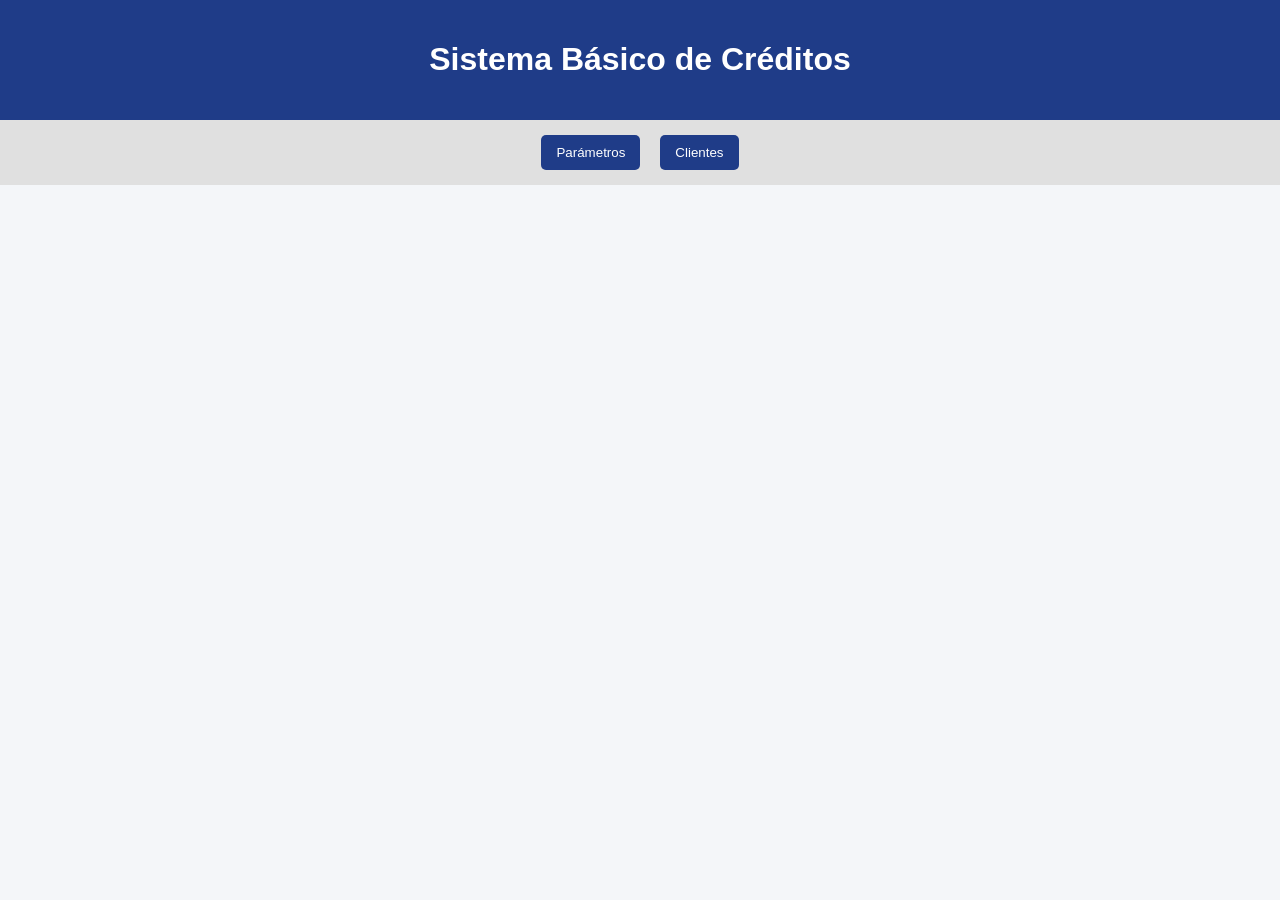
==== simulador2/simulador_completo.html @ 2fa2f2c8 "feat:Add navigation between sections and rate validation" ====
<!DOCTYPE html>
<html lang="es">
<head>
  <meta charset="UTF-8">
  <title>Sistema de Créditos</title>
</head>
<body>
 
<header>
  <h1>Sistema Básico de Créditos</h1>
   <link rel="stylesheet" href="simulador_completo.css">
</header>
 
<nav>
  <button onclick="mostrarSeccion('parametros')">Parámetros</button>
  <button onclick="mostrarSeccion('clientes')">Clientes</button>
</nav>
 
<section id="parametros">
  <h2>Configurar Parámetros</h2>
 
  <label>Tasa de interés:</label>
  <input type="number" id="tasaInteres" min="10" max="20" value="15">
  <span>%</span>
 
  <br>
  <button onclick="guardarTasa()">Guardar tasa</button>
 
  <p id="mensajeTasa"></p>
</section>
 
<section id="clientes">
  <h2>Registro de Clientes</h2>
 
  <input type="text" id="cedula" placeholder="Cedula">
  <input type="text" id="nombre" placeholder="Nombre">
  <input type="text" id="apellido" placeholder="Apellido">
  <input type="number" id="ingresos" placeholder="Ingresos">
  <input type="number" id="egresos" placeholder="Egresos">
 
  <br>
 
  <button onclick="guardarCliente()">Guardar cliente</button>
  <button >Limpiar</button>
 
  <table>
    <thead>
      <tr>
        <th>Cédula</th>
        <th>Nombre</th>
        <th>Apellido</th>
        <th>Ingresos</th>
        <th>Egresos</th>
        <th>Acciones</th>
      </tr>
    </thead>
    <tbody id="tablaClientes">
       <tr>
          <td>1712345678</td>
          <td>Juan</td>
          <td>Pérez</td>
          <td>1200</td>
          <td>500</td>
          <td>
            <button>Actualizar</button>
            <button>Eliminar</button>
          </td>
        </tr>
        <tr>
          <td>1723456789</td>
          <td>María</td>
          <td>Gómez</td>
          <td>1500</td>
          <td>600</td>
          <td>
            <button>Actualizar</button>
            <button>Eliminar</button>
          </td>
        </tr>
        <tr>
          <td>1734567890</td>
          <td>Carlos</td>
          <td>Ramírez</td>
          <td>900</td>
          <td>350</td>
          <td>
            <button>Actualizar</button>
            <button>Eliminar</button>
          </td>
        </tr>
    </tbody>
  </table>
</section>
 
 
 
<script src="simulador_completo.js"></script>
<script src="utilitarios.js"></script>
</body>
</html>
---- simulador2/simulador_completo.css ----
body {
      font-family: Arial, sans-serif;
      background: #f4f6f9;
      margin: 0;
      padding: 0;
    }

    header {
      background: #1f3c88;
      color: white;
      padding: 20px;
      text-align: center;
    }

    nav {
      display: flex;
      justify-content: center;
      background: #e0e0e0;
      padding: 10px;
      gap: 10px;
      flex-wrap: wrap;
    }

    nav button {
      padding: 10px 15px;
      border: none;
      background: #1f3c88;
      color: white;
      cursor: pointer;
      border-radius: 5px;
    }

    nav button:hover {
      background: #14275c;
    }

    section {
      display: none;
      padding: 20px;
      max-width: 1000px;
      margin: auto;
      background: white;
      margin-top: 20px;
      border-radius: 8px;
    }

    section.activa {
      display: block;
    }

    input, select {
      padding: 8px;
      margin: 5px;
      width: 220px;
    }

    button {
      padding: 8px 12px;
      margin: 5px;
      cursor: pointer;
    }

    table {
      width: 100%;
      border-collapse: collapse;
      margin-top: 15px;
    }

    th, td {
      border: 1px solid #ccc;
      padding: 8px;
      text-align: center;
    }

    th {
      background: #1f3c88;
      color: white;
    }

    .aprobado {
      background: #d4edda;
      color: #155724;
      padding: 15px;
      border-radius: 5px;
      font-weight: bold;
      margin-top: 15px;
    }

    .rechazado {
      background: #f8d7da;
      color: #721c24;
      padding: 15px;
      border-radius: 5px;
      font-weight: bold;
      margin-top: 15px;
    }

    .card {
      background: #f1f1f1;
      padding: 15px;
      border-radius: 5px;
      margin-top: 10px;
    }
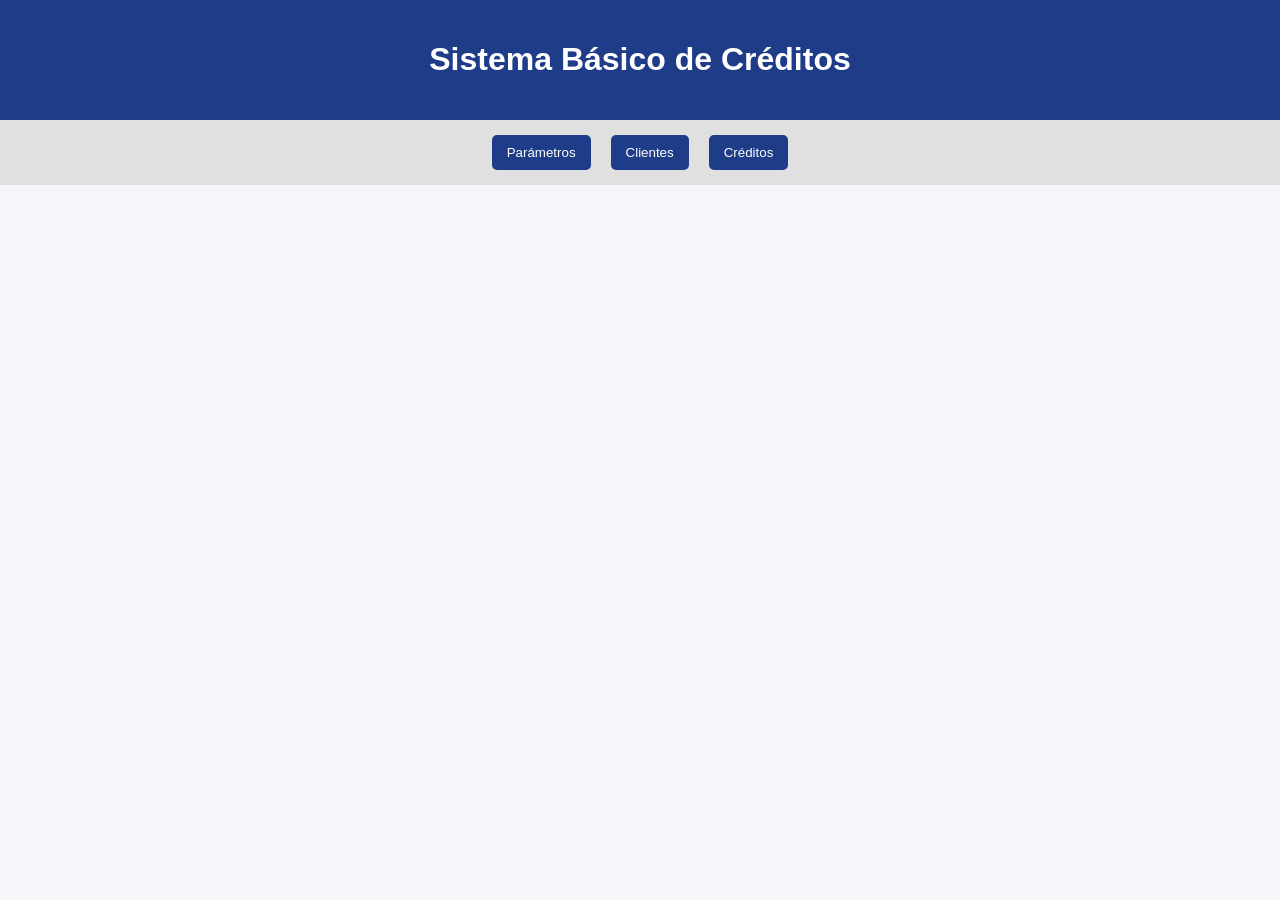
==== commit 2f9d7375: "feat: add credit management and calculation" ====
--- a/simulador2/simulador_completo.html
+++ b/simulador2/simulador_completo.html
@@ -14,6 +14,7 @@
 <nav>
   <button onclick="mostrarSeccion('parametros')">Parámetros</button>
   <button onclick="mostrarSeccion('clientes')">Clientes</button>
+  <button onclick="mostrarSeccion('credito')">Créditos</button>
 </nav>
  
 <section id="parametros">
@@ -40,8 +41,8 @@
  
   <br>
  
-  <button onclick="guardarCliente()">Guardar cliente</button>
-  <button >Limpiar</button>
+  <button onclick="guardarCliente();">Guardar cliente</button>
+  <button onclick="limpiar();">Limpiar</button>
  
   <table>
     <thead>
@@ -55,41 +56,31 @@
       </tr>
     </thead>
     <tbody id="tablaClientes">
-       <tr>
-          <td>1712345678</td>
-          <td>Juan</td>
-          <td>Pérez</td>
-          <td>1200</td>
-          <td>500</td>
-          <td>
-            <button>Actualizar</button>
-            <button>Eliminar</button>
-          </td>
-        </tr>
-        <tr>
-          <td>1723456789</td>
-          <td>María</td>
-          <td>Gómez</td>
-          <td>1500</td>
-          <td>600</td>
-          <td>
-            <button>Actualizar</button>
-            <button>Eliminar</button>
-          </td>
-        </tr>
-        <tr>
-          <td>1734567890</td>
-          <td>Carlos</td>
-          <td>Ramírez</td>
-          <td>900</td>
-          <td>350</td>
-          <td>
-            <button>Actualizar</button>
-            <button>Eliminar</button>
-          </td>
-        </tr>
+       
     </tbody>
   </table>
+</section>
+
+<section id="credito">
+  <h2>Solicitar Crédito</h2>
+
+  <input type="text" id="buscarCedulaCredito">
+  <button onclick="buscarClienteCredito()">Buscar cliente</button>
+
+  <div id="datosClienteCredito" class="card"></div>
+
+  <input type="number" id="montoCredito" placeholder="Monto solicitado" >
+  <input type="number" id="plazoCredito" placeholder="Plazo" >
+
+  <br>
+
+  <button onclick="calcularCredito()">Calcular crédito</button>
+
+  <div id="resultadoCredito"></div>
+
+  <button id="btnSolicitarCredito" onclick="solicitarCredito()" disabled>
+    Solicitar crédito
+  </button>
 </section>
  
  
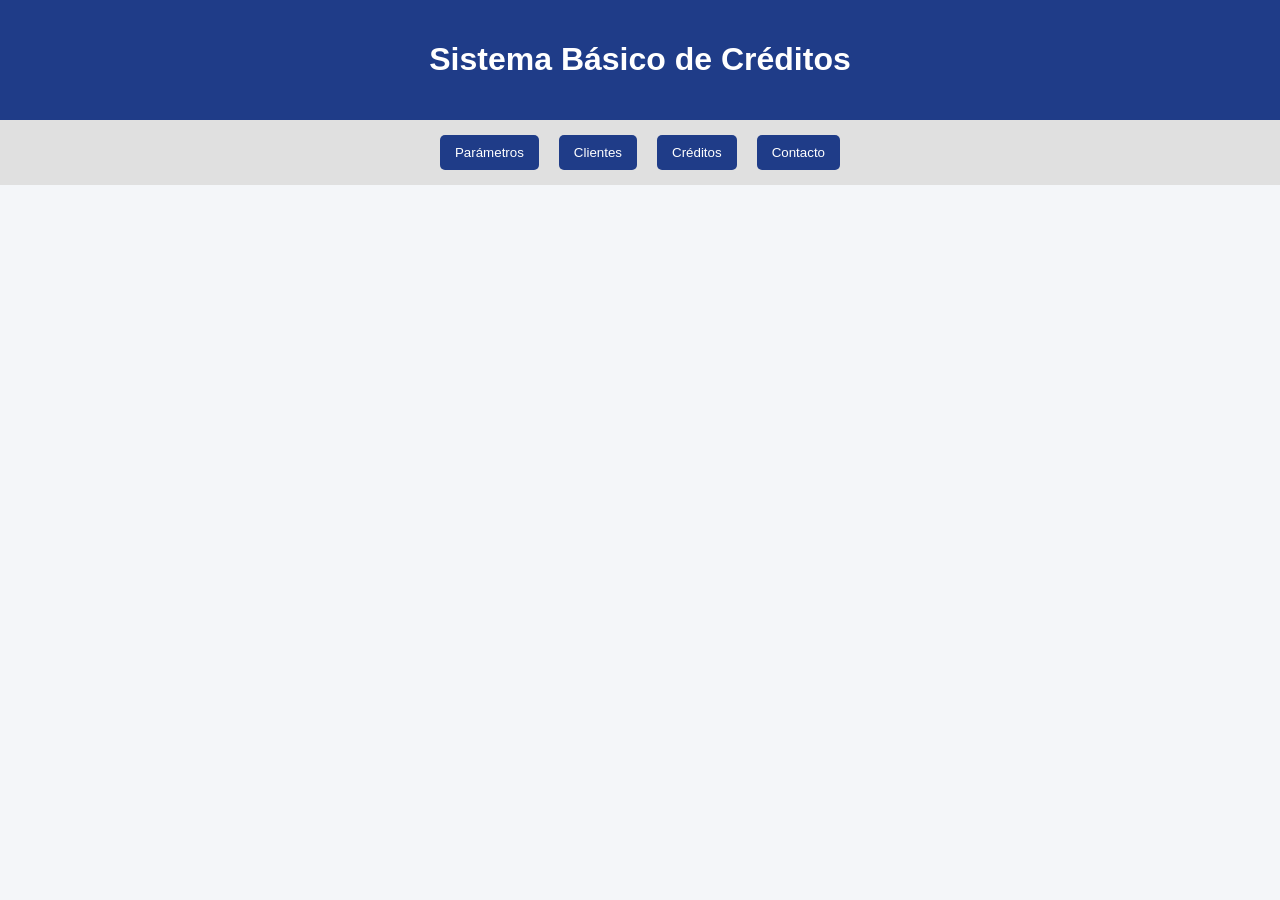
==== commit a44bb3b1: "feat:Add function to request credit" ====
--- a/simulador2/simulador_completo.html
+++ b/simulador2/simulador_completo.html
@@ -15,6 +15,7 @@
   <button onclick="mostrarSeccion('parametros')">Parámetros</button>
   <button onclick="mostrarSeccion('clientes')">Clientes</button>
   <button onclick="mostrarSeccion('credito')">Créditos</button>
+  <button onclick="mostrarSeccion('contacto')">Contacto</button>
 </nav>
  
 <section id="parametros">
@@ -38,6 +39,7 @@
   <input type="text" id="apellido" placeholder="Apellido">
   <input type="number" id="ingresos" placeholder="Ingresos">
   <input type="number" id="egresos" placeholder="Egresos">
+  <input type="text" id="correo" placeholder="Correo Electrónico">
  
   <br>
  
@@ -50,6 +52,7 @@
         <th>Cédula</th>
         <th>Nombre</th>
         <th>Apellido</th>
+        <th>Correo</th>
         <th>Ingresos</th>
         <th>Egresos</th>
         <th>Acciones</th>
@@ -83,6 +86,9 @@
   </button>
 </section>
  
+<section id="contacto">
+  <p>Desarrollado por: <strong>Cristian Peña</strong></p>
+</section>
  
  
 <script src="simulador_completo.js"></script>
